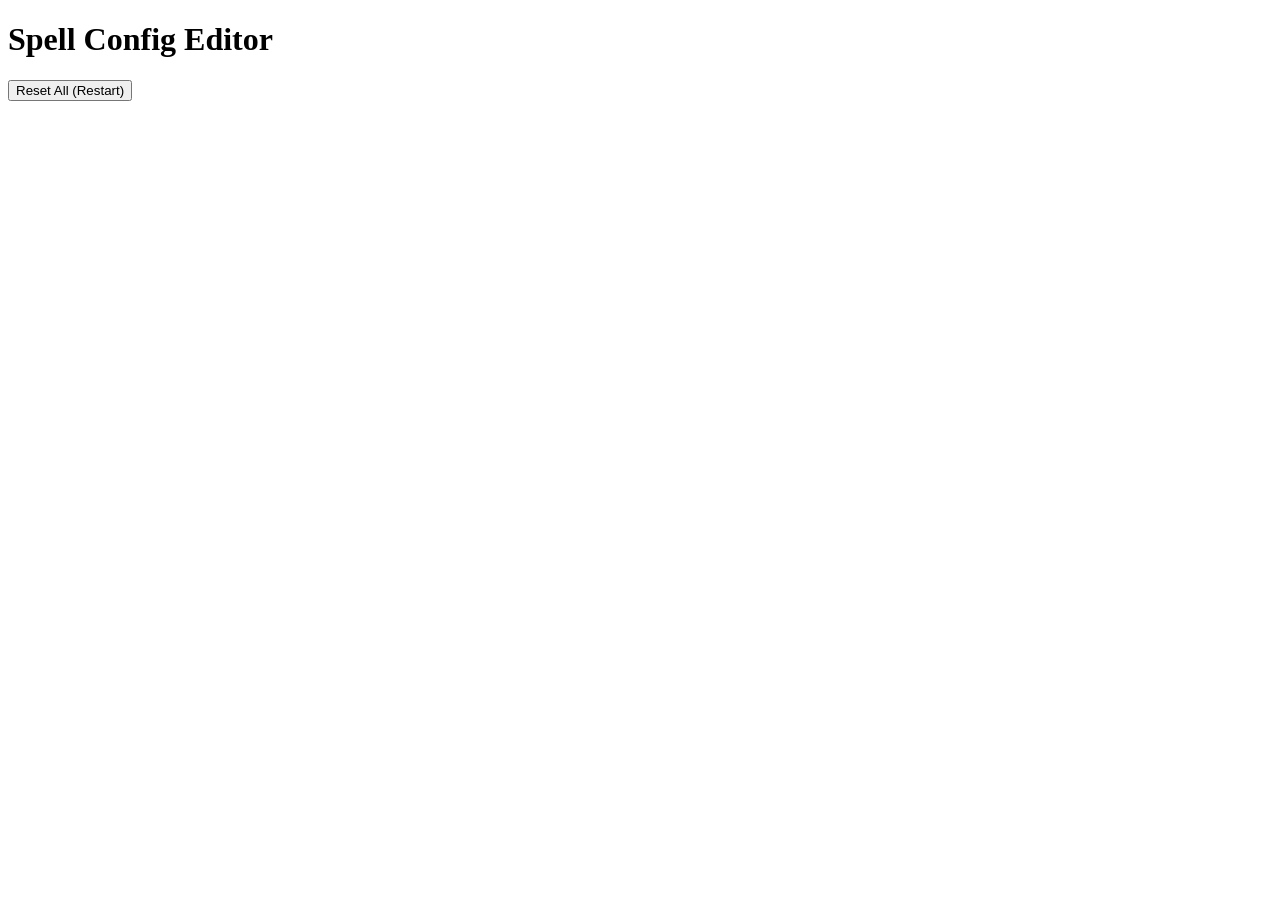
==== skill-go/server/web/config.html @ a2bf4e44 "feat: add spell config editor page and PUT /api/spells/{id} - Extend SpellJSON with effectsDetail (b" ====
<!DOCTYPE html>
<html lang="en">
<head>
  <meta charset="UTF-8">
  <meta name="viewport" content="width=device-width, initial-scale=1.0">
  <title>Spell Config Editor</title>
  <link rel="stylesheet" href="/config.css">
</head>
<body>
  <div id="app">
    <header id="toolbar">
      <div class="toolbar-left">
        <h1>Spell Config Editor</h1>
      </div>
      <div class="toolbar-right">
        <button id="btn-reset-all" class="toolbar-btn danger">Reset All (Restart)</button>
      </div>
    </header>

    <div id="spell-list"></div>

    <div id="feedback"></div>
  </div>

  <script src="/config.js"></script>
</body>
</html>
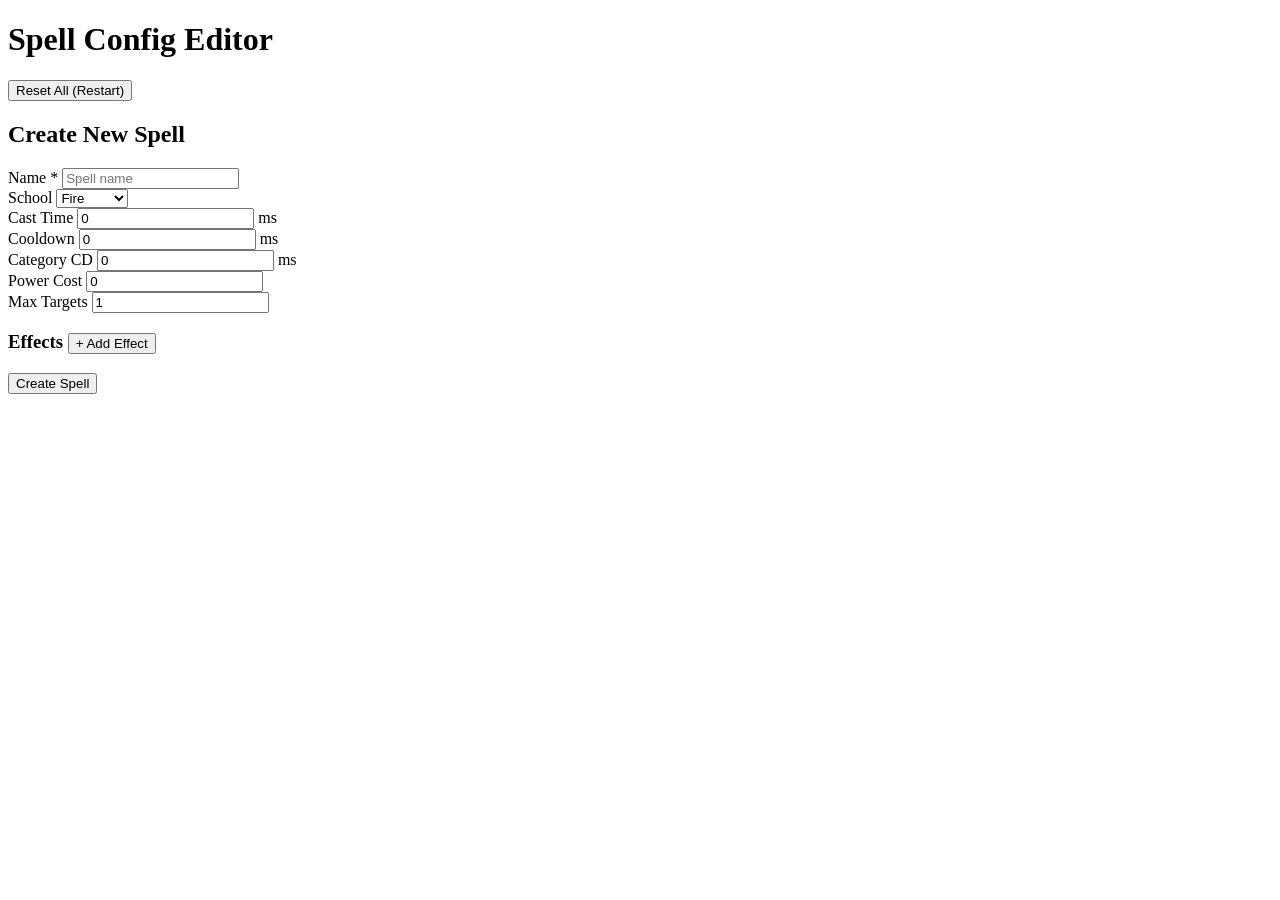
==== commit 3e640931: "feat: add spell CRUD — create/delete spells via API and config UI - POST /api/spells with auto-assig" ====
--- a/skill-go/server/web/config.html
+++ b/skill-go/server/web/config.html
@@ -19,6 +19,56 @@
 
     <div id="spell-list"></div>
 
+    <div id="create-section" class="create-section">
+      <h2 class="create-title">Create New Spell</h2>
+      <div class="form-row">
+        <label>Name *</label>
+        <input type="text" id="create-name" placeholder="Spell name">
+      </div>
+      <div class="form-row">
+        <label>School</label>
+        <select id="create-school">
+          <option value="Fire">Fire</option>
+          <option value="Frost">Frost</option>
+          <option value="Arcane">Arcane</option>
+          <option value="Nature">Nature</option>
+          <option value="Shadow">Shadow</option>
+          <option value="Holy">Holy</option>
+          <option value="Physical">Physical</option>
+        </select>
+      </div>
+      <div class="form-row">
+        <label>Cast Time</label>
+        <input type="number" id="create-castTime" value="0">
+        <span class="unit">ms</span>
+      </div>
+      <div class="form-row">
+        <label>Cooldown</label>
+        <input type="number" id="create-cd" value="0">
+        <span class="unit">ms</span>
+      </div>
+      <div class="form-row">
+        <label>Category CD</label>
+        <input type="number" id="create-catCD" value="0">
+        <span class="unit">ms</span>
+      </div>
+      <div class="form-row">
+        <label>Power Cost</label>
+        <input type="number" id="create-power" value="0">
+      </div>
+      <div class="form-row">
+        <label>Max Targets</label>
+        <input type="number" id="create-maxTargets" value="1">
+      </div>
+      <div id="create-effects" class="effect-section">
+        <h3>Effects <button class="btn-add-effect" onclick="addCreateEffect()">+ Add Effect</button></h3>
+        <div id="create-effect-list"></div>
+      </div>
+      <div class="apply-row">
+        <button class="btn-create" onclick="createSpell()">Create Spell</button>
+      </div>
+    </div>
+
     <div id="feedback"></div>
   </div>
 
